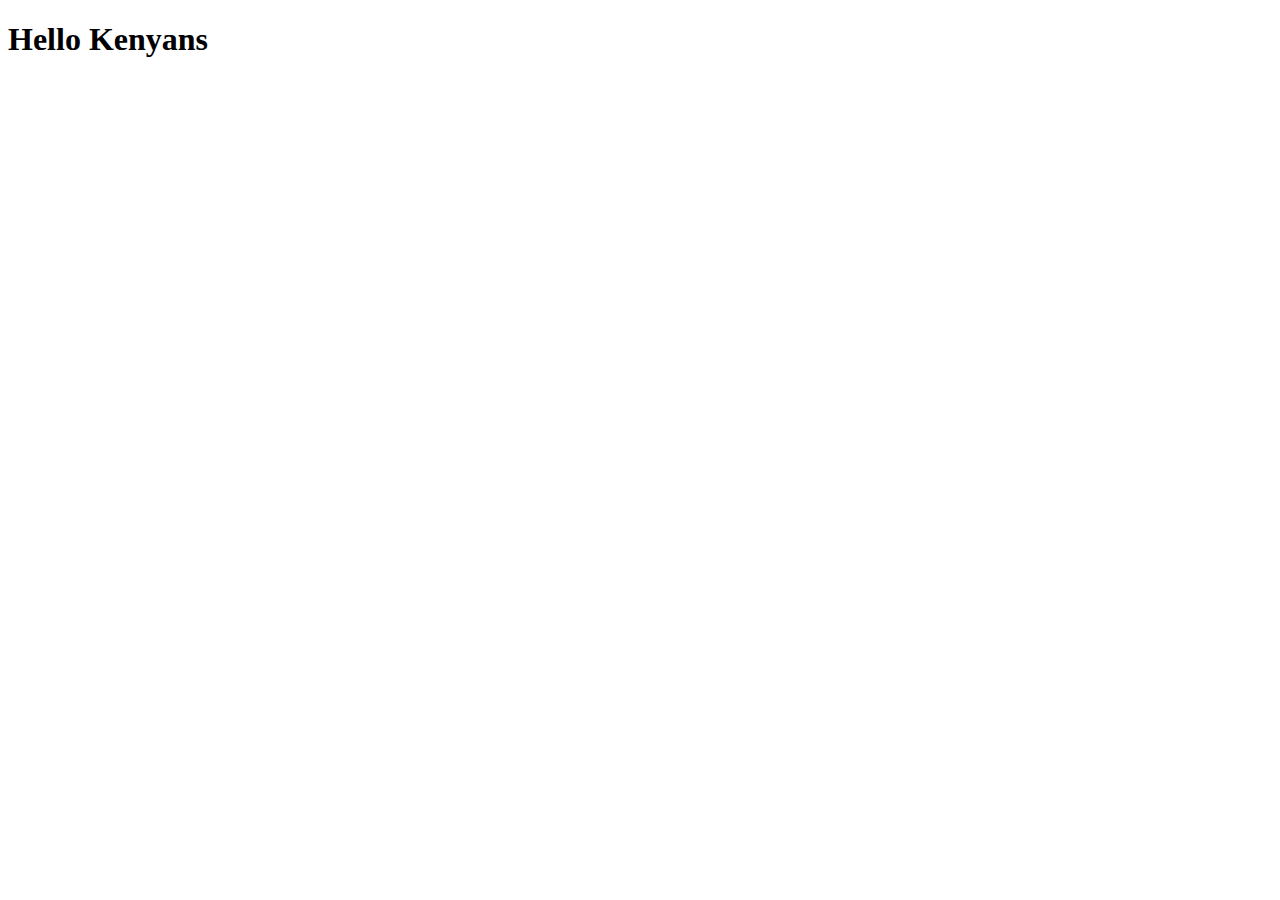
==== templates/index.html @ 30804cb4 "flask project" ====
<!DOCTYPE html>
<html lang="en">
<head>
    <meta charset="UTF-8">
    <meta name="viewport" content="width=device-width, initial-scale=1.0">
    <title>Hello Kenyans</title>
</head>
<body>
    <h1>Hello Kenyans</h1>
</body>
</html>
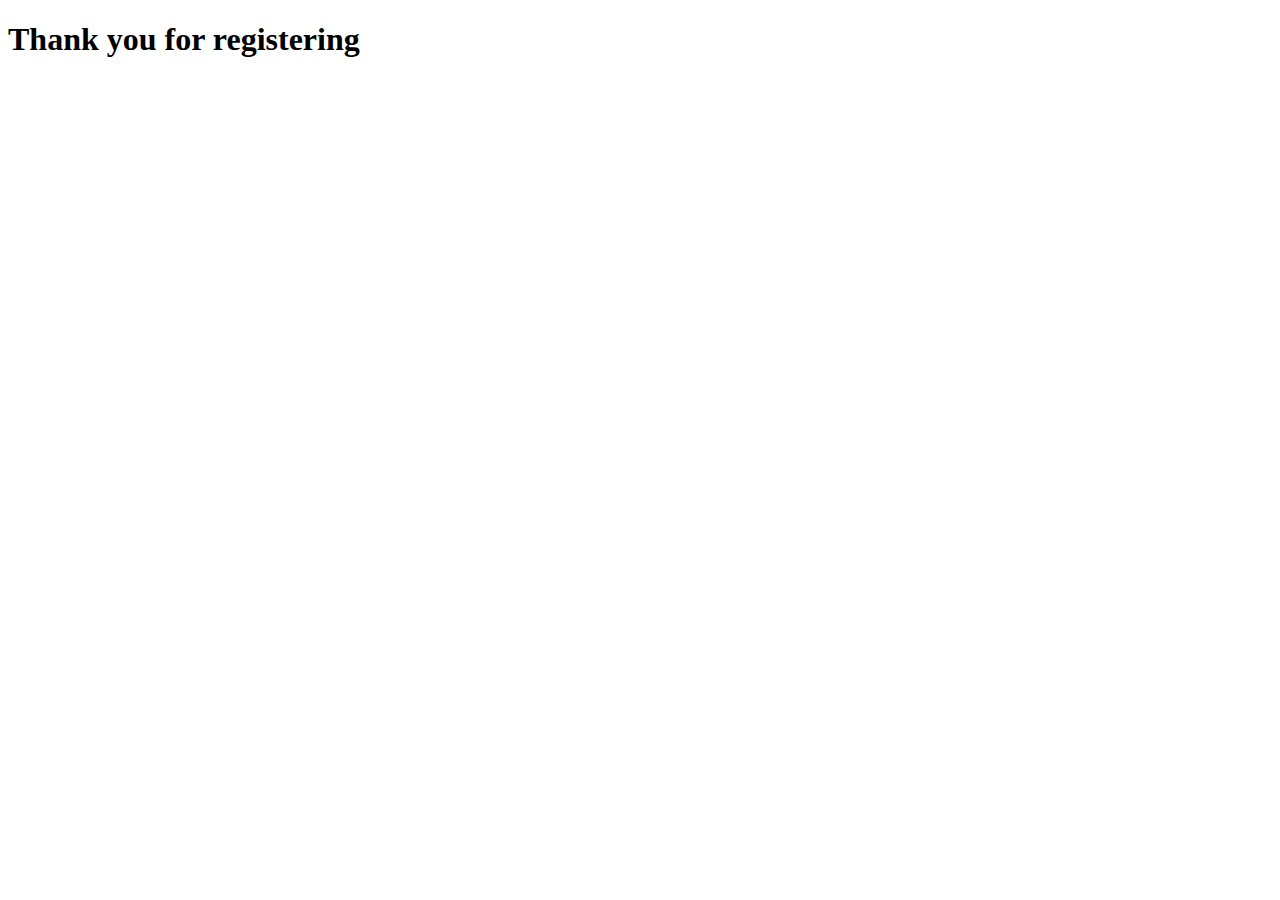
==== commit 3a0c3c2a: "update" ====
--- a/templates/index.html
+++ b/templates/index.html
@@ -3,9 +3,9 @@
 <head>
     <meta charset="UTF-8">
     <meta name="viewport" content="width=device-width, initial-scale=1.0">
-    <title>Hello Kenyans</title>
+    <title>Success</title>
 </head>
 <body>
-    <h1>Hello Kenyans</h1>
+    <h1>Thank you for registering</h1>
 </body>
 </html>
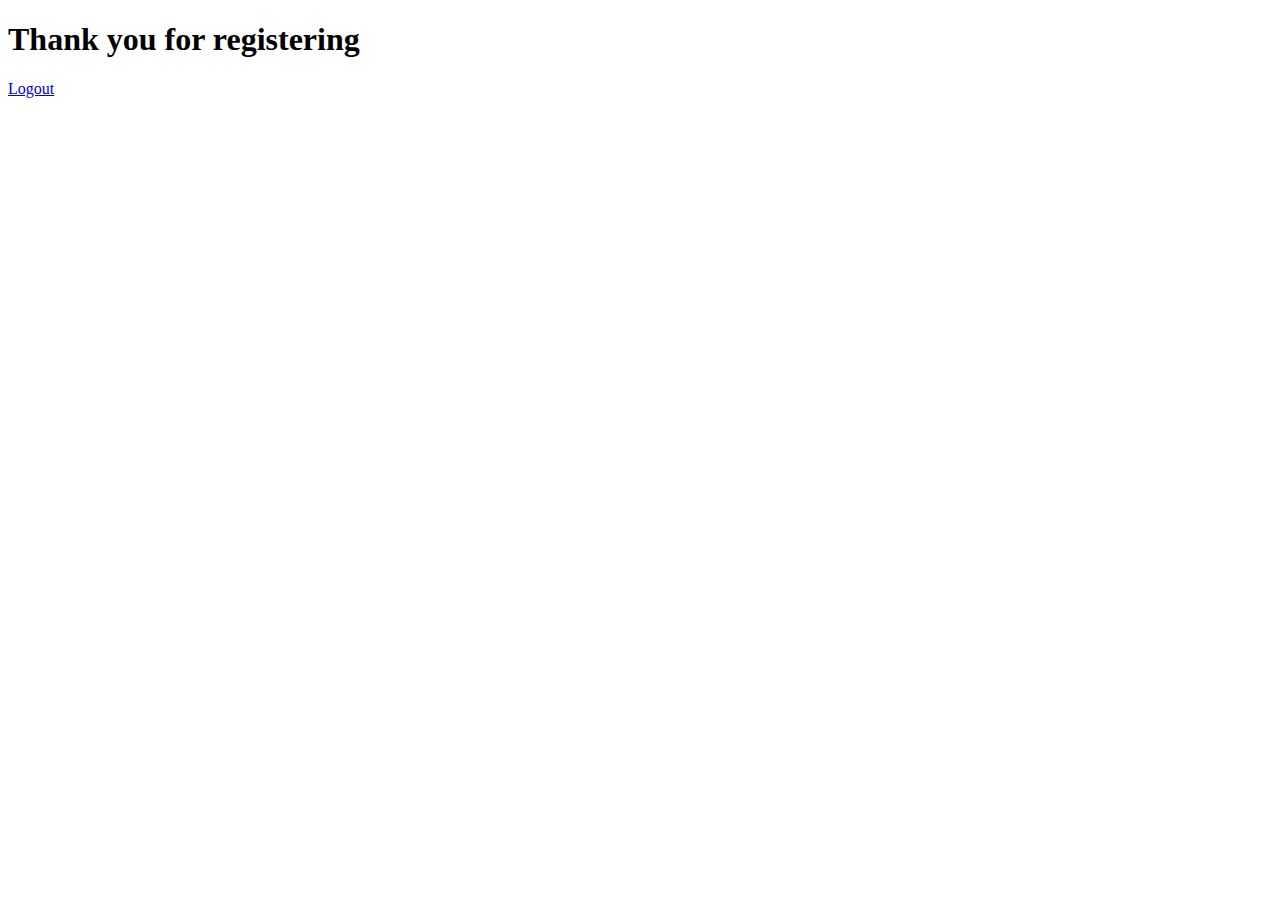
==== commit 04213120: "update" ====
--- a/templates/index.html
+++ b/templates/index.html
@@ -7,5 +7,6 @@
 </head>
 <body>
     <h1>Thank you for registering</h1>
+<a href="{{ url_for('logout') }}">Logout</a>
 </body>
 </html>
